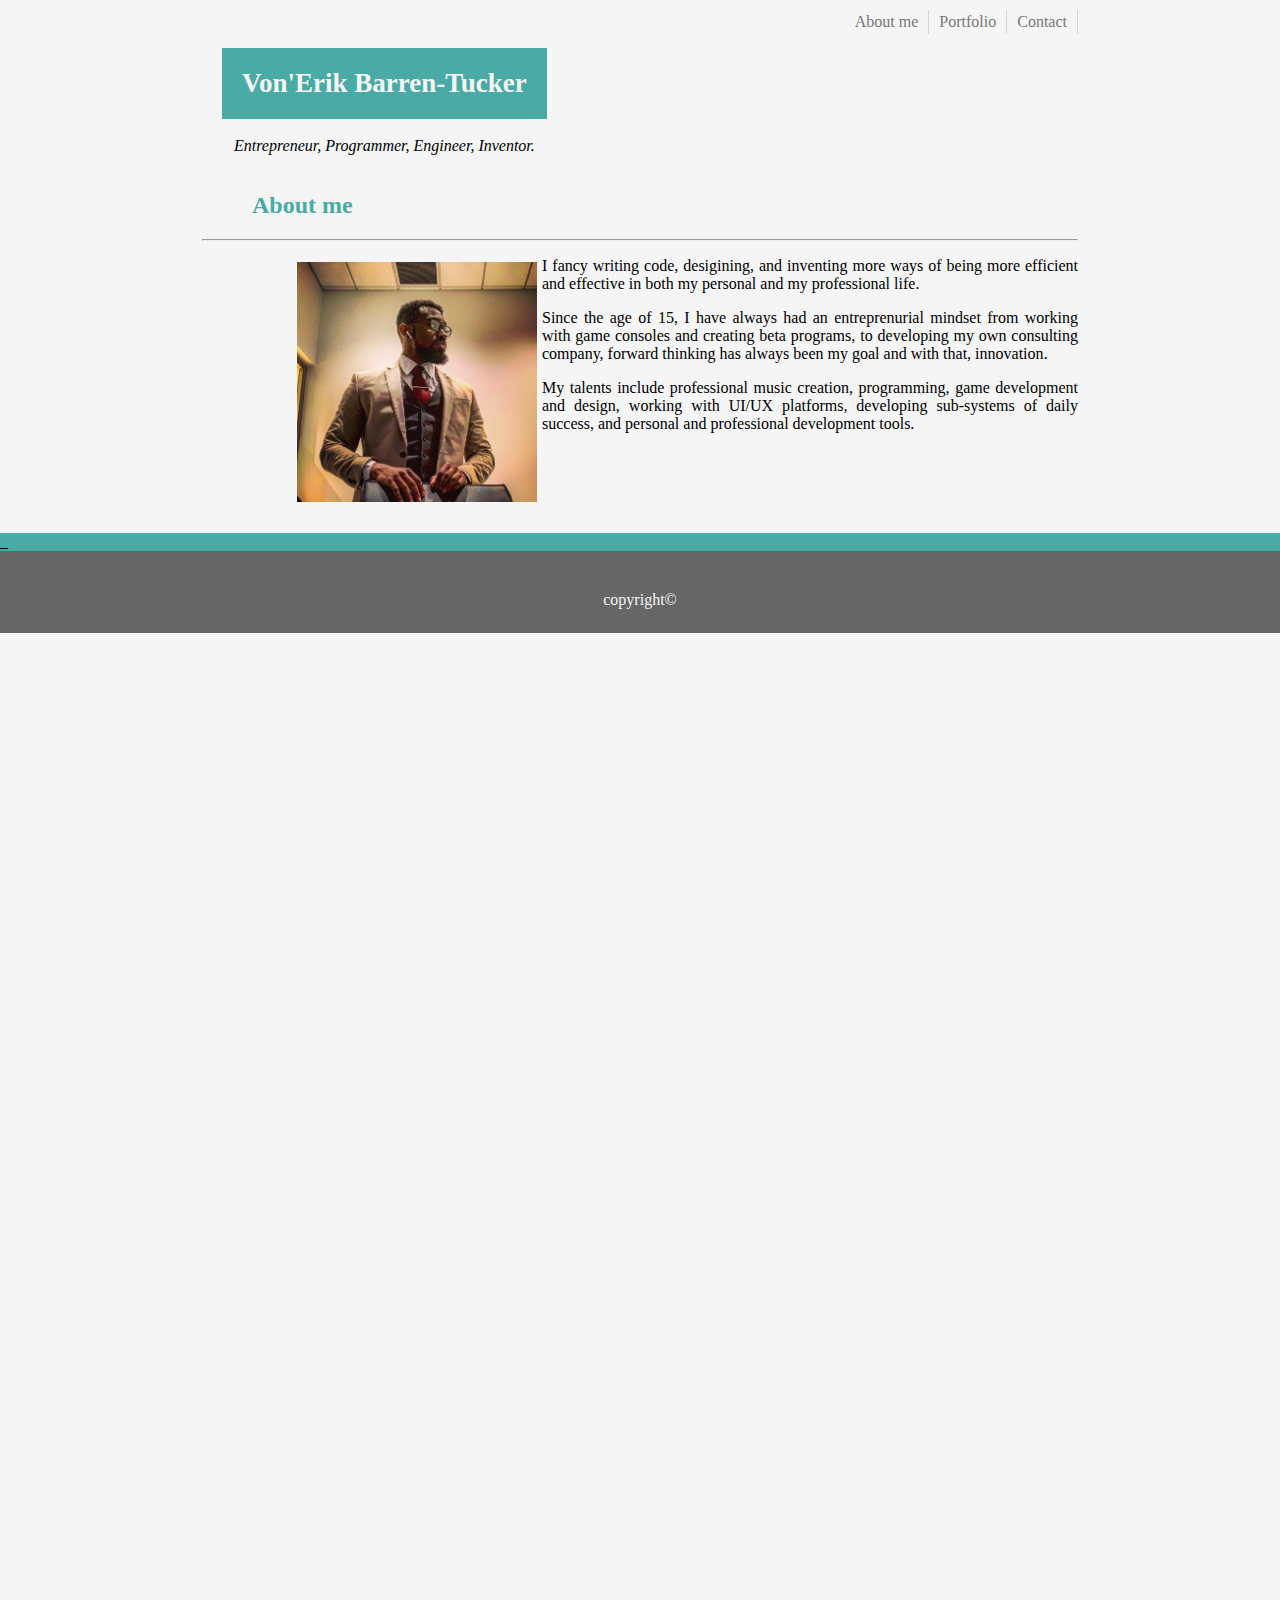
==== index.html @ add38292 "sub-final-draft" ====
<!DOCTYPE html>
<html lang="en">

<head>
        <title> About me</title>
        <meta charset="utf-8">
        <meta name="viewport" content="width=device-width, initial-scale=1">

        <link rel="stylesheet" type="text/css" href="assets/css/style.css" />

</head>


<body>





        <div class="row">
                <!-- This section has all of my columns (3 boxes wtihin a box) -->

                <div class="column side">

                </div>

                <div class="column middle">
                        <div class="header">
                                <h1>Von'Erik Barren-Tucker</h1>
                                <p><i>Entrepreneur, Programmer, Engineer, Inventor.</i></p>
                        </div>

                        <div class="topnav">
                                <a href="index.html">About me</a>
                                <a href="portfolio.html">Portfolio</a>
                                <a href="contact.html">Contact</a>
                        </div>

                        <div>

                        </div>



                        <br>
                        <br>
                        <br>
                        <br>
                        <br>
                        <br>
                        <br>
                        <br>
                        <br>

                        <h2>About me</h2>
                        <hr>

                        <figure>

                                <img src="assets/images/me.jpg" alt="Von'Erik Barren-Tucker" width="250" height="250"
                                        style="float:left" />

                        </figure>




                        <p style="text-align: justify">I fancy writing code, desigining, and inventing more ways of
                                being more efficient and effective in both my personal and my professional life.</p>

                        <p style="text-align: justify">Since the age of 15, I have always had an entreprenurial mindset
                                from working with game consoles and creating beta programs, to developing my own
                                consulting company, forward thinking has always been my goal and with that, innovation.
                        </p>

                        <p style="text-align: justify"> My talents include professional music creation, programming,
                                game development and design, working with UI/UX platforms, developing sub-systems of
                                daily success, and personal and professional development tools.</p>
                </div>

                <div class="column side">

                </div>
        </div>
        <footer>

                <p class="beforefooter"> _ </p>
                <p class="copyright">copyright©</p>
        </footer>

</body>

</html>
---- assets/css/style.css ----
* {
    box-sizing: border-box;
  }
  
  body {
    margin: 0;
  }
  
  /* Style the header */
  .header {
    background-color: whitesmoke;
    padding: 20px;
    text-align: center;
    float: left;
  }
  
  /* Style the top navigation bar */
  .topnav {
    overflow: hidden;
    background-color: whitesmoke;
    text-align: right;
    margin-left: 100px;
    float: right;
  }
  
  /* Style the topnav links */
  .topnav a {
    float: left;
    display: block;
    color: #777777;
    text-align: center;
    padding: 3px 10px;
    text-decoration: none;
    border-right: 1px solid lightgrey;
  }
  
  /* Change color on hover */
  .topnav a:hover {
    background-color: #4aaaa5;
    color: white;
  }
  
  /* Create three unequal columns that floats next to each other */
  .column {
    float: left;
    padding: 10px;
  }
  
  /* Left and right column */
  .column.side {
    width: 15%;
  }
  
  /* Middle column */
  .column.middle {
    width: 70%;
   
  }
  
  /* Clear floats after the columns */
  .row:after {
    content: "";
    display: table;
    clear: both;
  }
  
  /* Responsive layout - makes the three columns stack on top of each other instead of next to each other */
  @media screen and (max-width: 600px) {
    .column.side, .column.middle {
      width: 100%;
    }
  }

  /* After this, is editing to tags. */

  h1 {
      background-color: #4aaaa5;
      color: whitesmoke;
      font-family: Georgia, 'Times New Roman', Times, serif;
      font-size: 27px;
      padding: 20px;
  }

  h2 {
      background-color: whitesmoke;
      color: #4aaaa5;
      text-align: left;
      margin-left: 50px;
      
      

  }

  img {
      float:left;
      padding: 5px;
      margin-left: 50px;

  }

  body {
    height: 2000px;
    background-color: whitesmoke;
    
    z-index: -1;
  }


  p {
      background-color: whitesmoke

  }

  hr {
      border-width: thin;
  }

  /* This is for the contact page */

  input {
        width: 100%;
        padding: 12px;
        

  }

  button {
      background-color: #4aaaa5;
      color: whitesmoke;
      font-size: 20px;
      margin: 10px 0px 0px 0px;
      padding: 10px

  }

  figcaption {
      float: left;
      overflow: block;
      

      
  }

  footer {
    background-color: #666666;
    
  }

  .beforefooter {
    background-color: #4aaaa5;

  }

  .copyright {
    text-align: center;
    color: whitesmoke;
    background-color: #666666;
    padding: 24px
    


  }
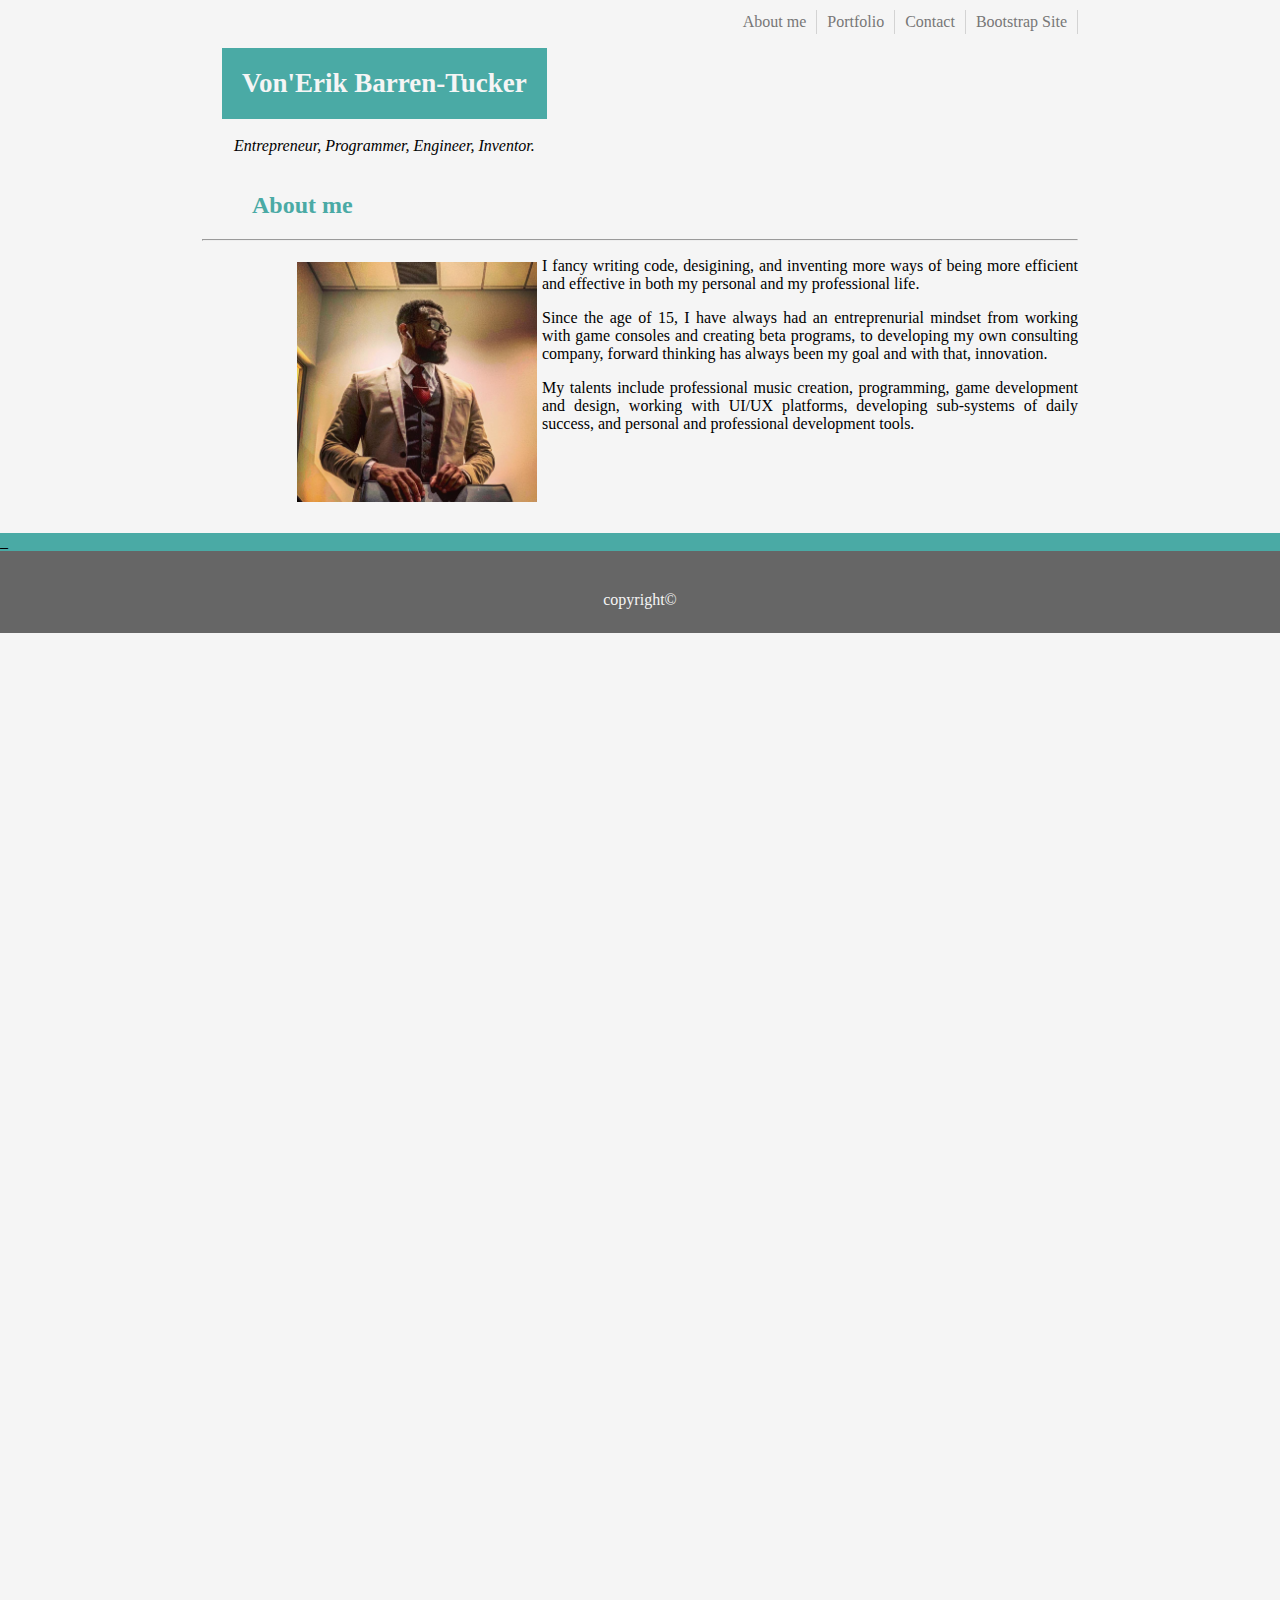
==== commit 42c13498: "homework" ====
--- a/index.html
+++ b/index.html
@@ -34,6 +34,7 @@
                                 <a href="index.html">About me</a>
                                 <a href="portfolio.html">Portfolio</a>
                                 <a href="contact.html">Contact</a>
+                                <a href="MarkII/index.html">Bootstrap Site</a>
                         </div>
 
                         <div>
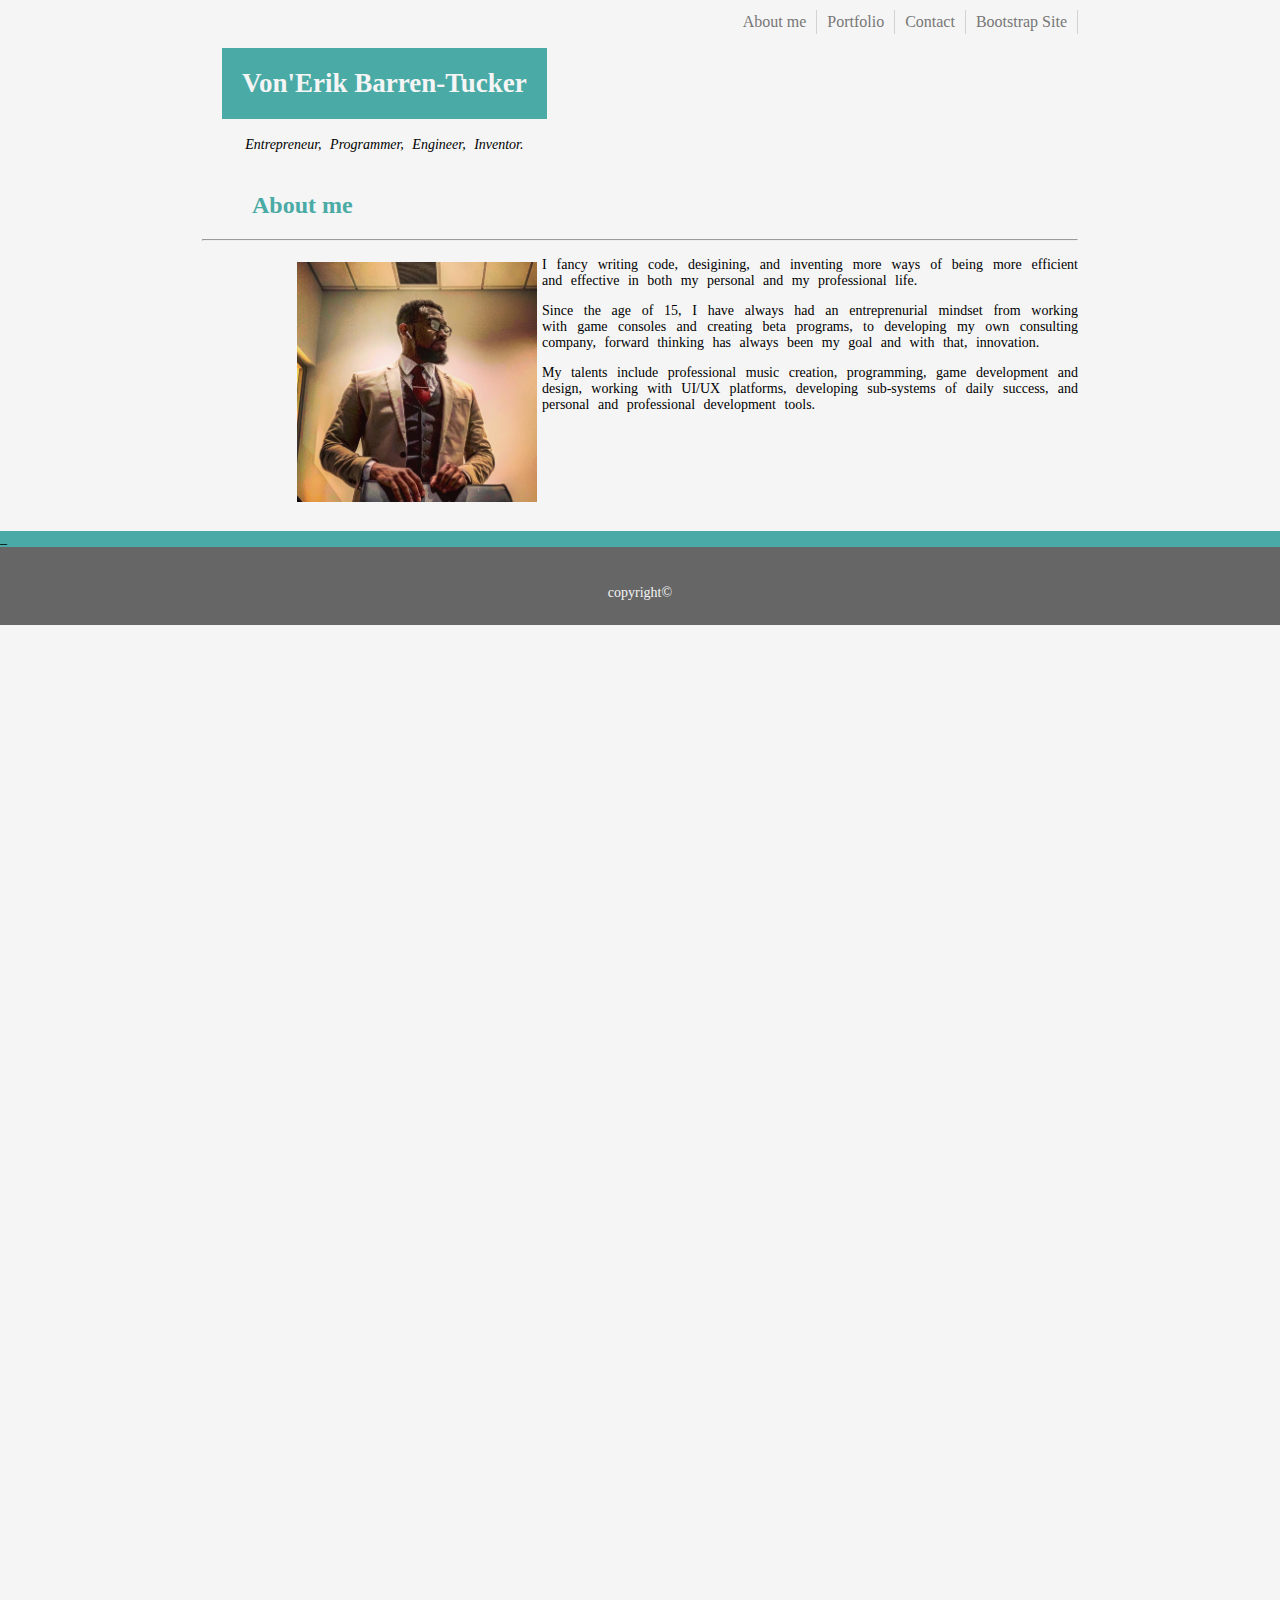
==== commit 502bb9d5: "updated hw2 part2" ====
--- a/index.html
+++ b/index.html
@@ -2,6 +2,8 @@
 <html lang="en">
 
 <head>
+
+        <meta name="viewport" content="width=device-width, initial-scale=1.0">
         <title> About me</title>
         <meta charset="utf-8">
         <meta name="viewport" content="width=device-width, initial-scale=1">
@@ -66,15 +68,18 @@
 
 
 
-                        <p style="text-align: justify">I fancy writing code, desigining, and inventing more ways of
+                        <p id="aboutme1" style="text-align: justify">I fancy writing code, desigining, and inventing
+                                more ways of
                                 being more efficient and effective in both my personal and my professional life.</p>
 
-                        <p style="text-align: justify">Since the age of 15, I have always had an entreprenurial mindset
+                        <p id="aboutme2" style="text-align: justify">Since the age of 15, I have always had an
+                                entreprenurial mindset
                                 from working with game consoles and creating beta programs, to developing my own
                                 consulting company, forward thinking has always been my goal and with that, innovation.
                         </p>
 
-                        <p style="text-align: justify"> My talents include professional music creation, programming,
+                        <p id="aboutme3" style="text-align: justify"> My talents include professional music creation,
+                                programming,
                                 game development and design, working with UI/UX platforms, developing sub-systems of
                                 daily success, and personal and professional development tools.</p>
                 </div>
--- a/assets/css/style.css
+++ b/assets/css/style.css
@@ -163,3 +163,81 @@
 
   
 
+  
+
+
+  @media (max-width: 1440px) {
+    p {
+      font-size: 14px;
+      color: black;
+      word-spacing: 5px;
+    }
+  }
+
+  @media (max-width: 1024px) {
+    p {
+      font-size: 14px;
+      color: black;
+      word-spacing: 5px;
+    }
+  }
+
+
+  @media (max-width: 768px) {
+    p {
+      font-size: 16px;
+      color: darkgrey;
+      word-spacing: 10px;
+    }
+
+
+  }
+
+  @media (max-width: 425px) {
+    p {
+      font-size: 14px;
+      color: darkslategrey;
+      word-spacing: 5px;
+    }
+
+    #aboutme1 {
+      padding-bottom: 25px;
+    }
+
+    
+  }
+
+  @media (max-width: 375px) {
+    p {
+      font-size: 14px;
+      color: darkred;
+      word-spacing: 5px;
+    }
+
+    #aboutme1 {
+      padding-bottom: 25px;
+    }
+
+    
+    
+  }
+
+  @media (max-width: 320px) {
+    p {
+      font-size: 14px;
+      color: darkblue;
+      word-spacing: 5px;
+    }
+
+    #aboutme1 {
+      padding-bottom: 25px;
+    }
+
+  }
+
+  
+
+  
+
+  
+
